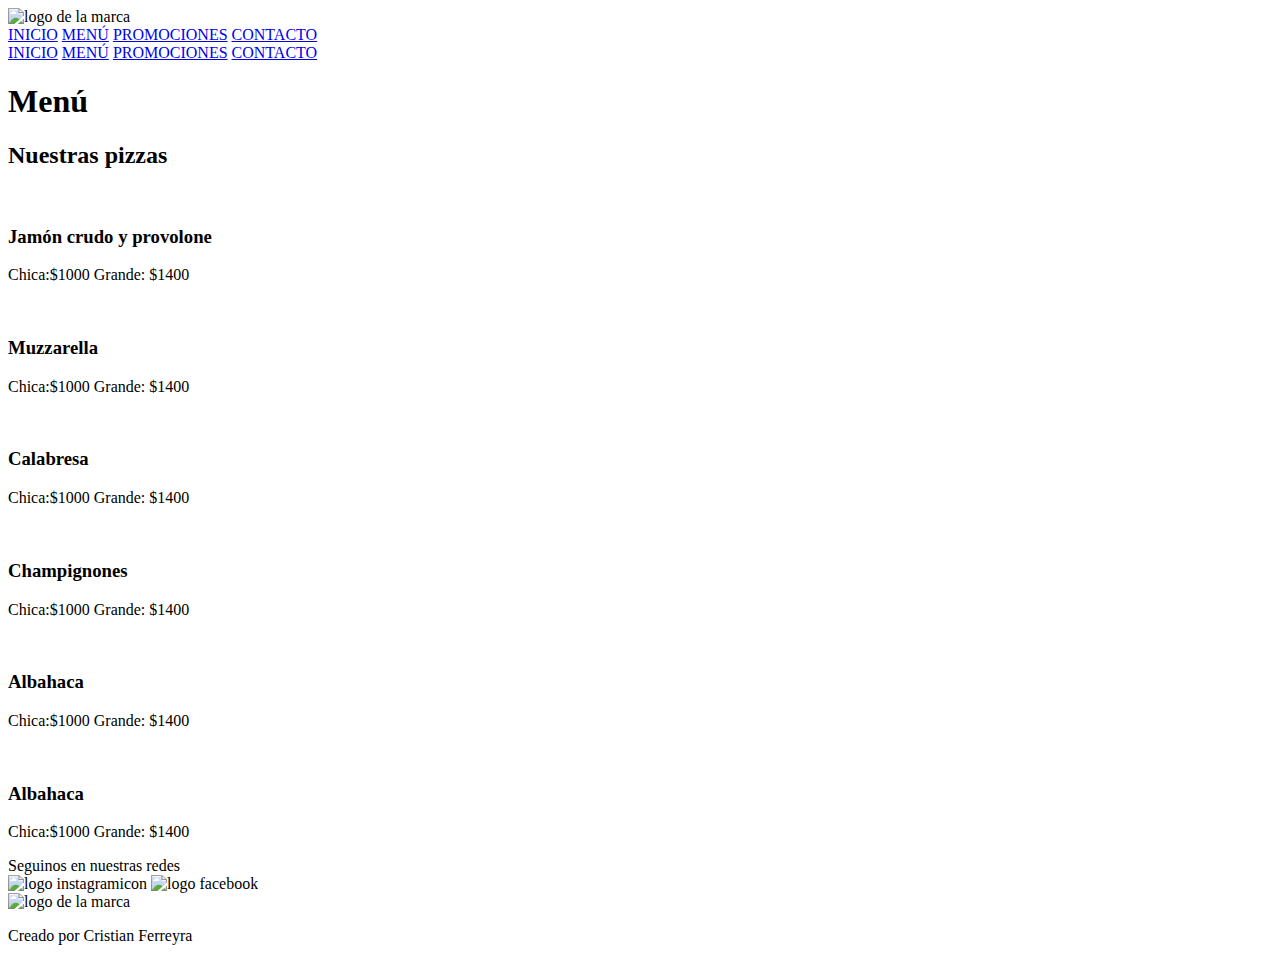
==== menu.html @ 75e86b8a "Inclusión del archivo menu a la carpeta" ====
<!DOCTYPE html>
<html lang="en">
  <head>
    <meta charset="UTF-8" />
    <meta http-equiv="X-UA-Compatible" content="IE=edge" />
    <meta name="viewport" content="width=device-width, initial-scale=1.0" />
    <title>Pizzaluna</title>
    <link rel="stylesheet" href="css/styles.css" />
    <link
      href="https://fonts.googleapis.com/css2?family=Bebas+Neue&family=Roboto:wght@400;900&display=swap"
      rel="stylesheet"
    />
  </head>
  <body class="body">
    <!-- Header -->
    <header class="header">
      <div class="logo">
        <img
          class="header__image"
          src="imagenes/logoPizzaluna.svg"
          alt="logo de la marca"
        />
      </div>
      <nav>
        <div class="desktop__nav">
          <a href="index.html">INICIO</a>
          <a href="menu.html">MENÚ</a>
          <a href="Promociones.html">PROMOCIONES</a>
          <a href="Contacto.html">CONTACTO</a>
        </div>
      </nav>
    </header>
    <!-- Section -->
    <section>
      <nav>
        <div class="header__nav">
          <a href="index.html">INICIO</a>
          <a href="menu.html">MENÚ</a>
          <a href="Promociones.html">PROMOCIONES</a>
          <a href="Contacto.html">CONTACTO</a>
        </div>
      </nav>

      <div class="section__title">
        <h1>Menú</h1>
      </div>
      <div class="submenu">
        <h2>Nuestras pizzas</h2>
      </div>

      <div class="menuContainer">
        <div class="cards">
          <img
            class="card__image"
            src="imagenes/Jamón crudo y provolone.jpg"
            alt=""
          />
          <h3>Jamón crudo y provolone</h3>
          <p>Chica:$1000 Grande: $1400</p>
        </div>
        <div class="cards">
          <img class="card__image" src="imagenes/muzzarella.jpg" alt="" />
          <h3>Muzzarella</h3>
          <p>Chica:$1000 Grande: $1400</p>
        </div>
        <div class="cards">
          <img class="card__image" src="imagenes/calabresa v.jpg" alt="" />
          <h3>Calabresa</h3>
          <p>Chica:$1000 Grande: $1400</p>
        </div>
        <div class="cards">
          <img class="card__image" src="imagenes/chapignon.jpeg" alt="" />
          <h3>Champignones</h3>
          <p>Chica:$1000 Grande: $1400</p>
        </div>
        <div class="cards">
          <img
            class="card__image"
            src="imagenes/especial albahaca.jpg"
            alt=""
          />
          <h3>Albahaca</h3>
          <p>Chica:$1000 Grande: $1400</p>
        </div>
        <div class="cards">
          <img class="card__image" src="imagenes/napo.jpg" alt="" />
          <h3>Albahaca</h3>
          <p>Chica:$1000 Grande: $1400</p>
        </div>
      </div>
    </section>
    <!-- Footer -->

    <footer class="footer">
      <div class="footer__content">
        <div class="footer__text">Seguinos en nuestras redes</div>
        <div class="footer__icons">
          <img src="imagenes/instagramicon.png" alt="logo instagramicon" />
          <img
            src="imagenes/107175_circle_facebook_icon.png"
            alt="logo facebook"
          />
        </div>
      </div>

      <div class="footer__credits">
        <img
          class="footer__image"
          src="imagenes/logoPizzaluna.svg"
          alt="logo de la marca "
        />
        <p>Creado por Cristian Ferreyra</p>
      </div>
    </footer>
  </body>
</html>
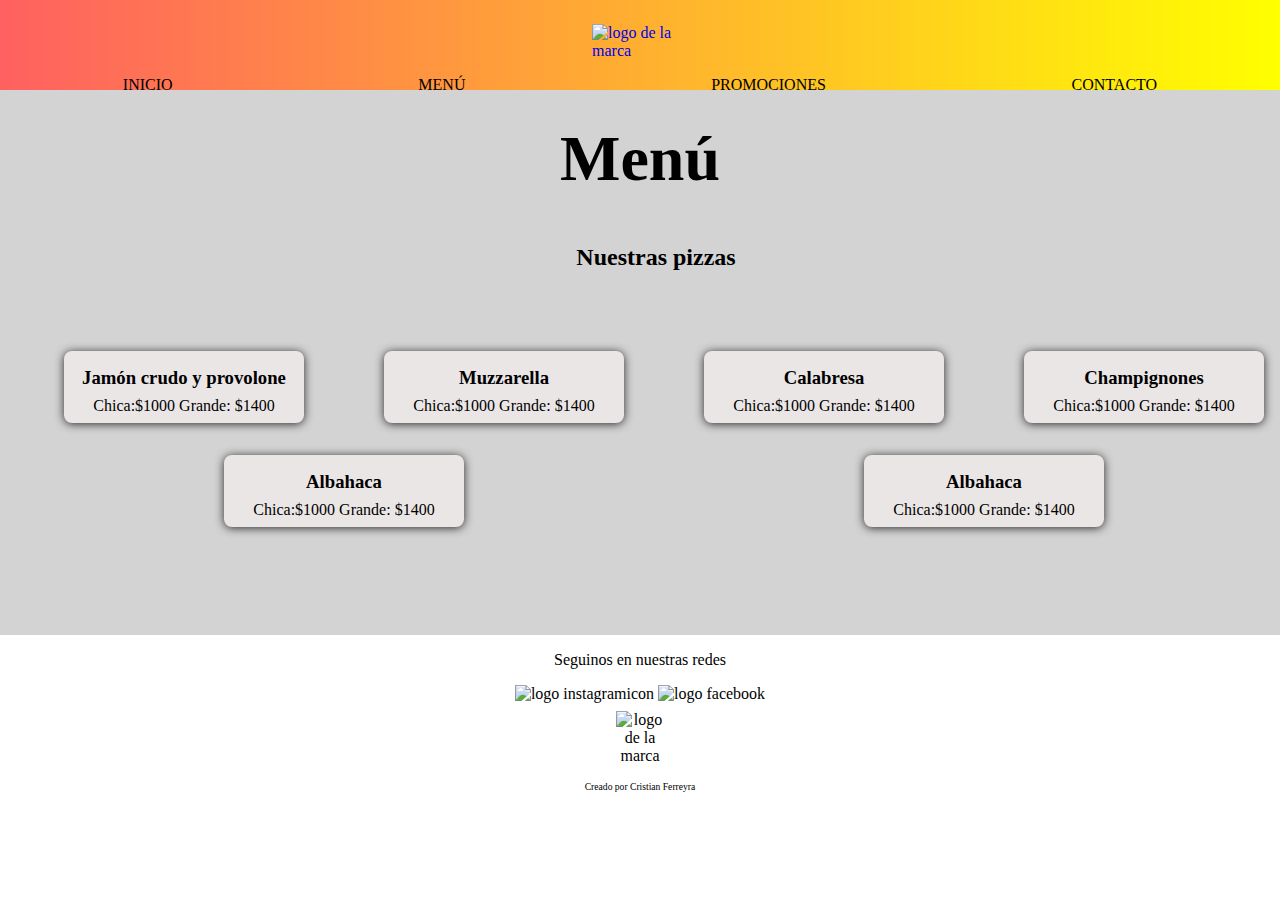
==== commit 27454de8: "editado y agregado efectos a tarjetas y navbar" ====
--- a/menu.html
+++ b/menu.html
@@ -15,11 +15,13 @@
     <!-- Header -->
     <header class="header">
       <div class="logo">
-        <img
-          class="header__image"
-          src="imagenes/logoPizzaluna.svg"
-          alt="logo de la marca"
-        />
+        <a href="index.html">
+          <img
+            class="header__image"
+            src="imagenes/logoPizzaluna.svg"
+            alt="logo de la marca"
+          />
+        </a>
       </div>
       <nav>
         <div class="desktop__nav">
@@ -47,7 +49,7 @@
       <div class="submenu">
         <h2>Nuestras pizzas</h2>
       </div>
-
+      <!-- Menu Cards -->
       <div class="menuContainer">
         <div class="cards">
           <img
--- a/css/styles.css
+++ b/css/styles.css
@@ -0,0 +1,236 @@
+* {
+  margin: 0;
+  padding: 0;
+  box-sizing: border-box;
+}
+body {
+  display: grid;
+  grid-template-rows: 10% auto auto;
+  min-height: 100vh;
+  grid-template-columns: auto;
+  grid-template-areas:
+    "header"
+    "section"
+    "footer";
+  transition: 2s;
+}
+
+header {
+  background: linear-gradient(to right, #ff6060, rgb(255, 255, 0));
+  grid-area: header;
+}
+section {
+  background-color: lightgray;
+  grid-area: section;
+}
+footer {
+  background-color: white;
+  grid-area: footer;
+}
+
+img {
+  max-width: 100%;
+}
+.logo {
+  display: flex;
+  flex-direction: column;
+  align-items: center;
+}
+
+/*header*/
+
+.header__image {
+  display: inline-block;
+  margin-top: 1.5rem;
+  margin-bottom: 1rem;
+  width: 6rem;
+}
+.logo :hover {
+  transform: rotatex(360deg);
+  transition: 2s;
+}
+nav .desktop__nav {
+  display: none;
+  flex-direction: row;
+  justify-content: space-around;
+  margin-bottom: 0.3rem;
+}
+nav .desktop__nav a {
+  text-decoration: none;
+  color: rgb(66, 64, 64);
+}
+
+nav .desktop__nav :hover {
+  color: #ff0000;
+}
+
+nav .header__nav {
+  display: flex;
+  flex-direction: column;
+  align-items: center;
+}
+nav .header__nav a {
+  display: inline-block;
+  margin-top: 1.5rem;
+  text-decoration: none;
+  color: black;
+}
+nav .header__nav :hover {
+  color: #ff0000;
+}
+
+/*Seccion principal Hero (Index)*/
+
+.hero__container {
+  background-image: url(../imagenes/pizzalunaportada.jpg);
+  background-position: center;
+  background-repeat: no-repeat;
+  background-size: cover;
+  height: 540px;
+}
+
+.hero__text {
+  text-align: center;
+  font-size: 2.4rem;
+  margin-top: 3rem;
+}
+
+/*footer*/
+
+.footer__text {
+  margin: 1rem;
+}
+
+.footer .footer__content {
+  display: flex;
+  flex-direction: column;
+  align-items: center;
+}
+.footer__image {
+  display: inline;
+  margin-top: 0.5rem;
+  width: 3rem;
+  text-align: center;
+}
+.footer__credits {
+  display: flex;
+  flex-direction: column;
+  align-items: center;
+}
+.footer__credits img {
+  margin-bottom: 1rem;
+}
+.footer__credits p {
+  font-size: 0.6rem;
+  margin-bottom: 2rem;
+}
+
+/*Page:Menu*/
+
+.section__title {
+  text-align: center;
+  margin-top: 2rem;
+  font-size: 2rem;
+}
+
+.submenu {
+  display: inline block;
+  text-align: center;
+  font-size: 1rem;
+  margin-top: 3rem;
+  margin-left: 2rem;
+  margin-bottom: 5rem;
+}
+.submenu h2 {
+  animation-duration: 8s;
+  animation-name: color;
+}
+@keyframes color {
+  0% {
+    color: #000;
+  }
+  15% {
+    color: #3a0000;
+  }
+  25% {
+    color: #920000;
+  }
+  50% {
+    color: #ff0000;
+  }
+  75% {
+    color: #920000;
+  }
+  85% {
+    color: #3a0000;
+  }
+  100% {
+    color: #000;
+  }
+}
+.menuContainer {
+  display: flex;
+  flex-direction: column;
+  align-items: center;
+  justify-content: space-between;
+}
+
+/*cards styles*/
+.cards {
+  display: flex;
+  flex-direction: column;
+  align-items: center;
+  margin-bottom: 2rem;
+  background: rgb(235, 230, 230);
+  border-radius: 00.5rem;
+  box-shadow: 0px 1px 10px rgb(41, 40, 40);
+}
+.menuContainer :hover {
+  box-shadow: 5px 5px 20px rgb(39, 39, 39);
+}
+.cards :hover {
+  box-shadow: none;
+}
+.cards p {
+  margin-top: 0.5rem;
+  margin-bottom: 0.5rem;
+}
+.cards h3 {
+  margin-top: 1rem;
+  font-weight: 600;
+}
+.card__image {
+  width: 15rem;
+  border-top-left-radius: 00.5rem;
+  border-top-right-radius: 00.5rem;
+}
+/*MEDIA QUERIES*/
+@media (min-width: 768px) {
+  nav .header__nav {
+    display: none;
+  }
+  nav .desktop__nav {
+    display: flex;
+    flex-direction: row;
+    justify-content: space-around;
+    margin-bottom: 0.3rem;
+  }
+  nav .desktop__nav a {
+    text-decoration: none;
+    color: black;
+  }
+  .menuContainer {
+    display: flex;
+    flex-direction: row;
+    flex-wrap: wrap;
+    align-items: center;
+    justify-content: space-around;
+  }
+  .cards {
+    margin-left: 3rem;
+  }
+  .hero__text {
+    font-size: 4rem;
+    margin-top: 10rem;
+  }
+}
